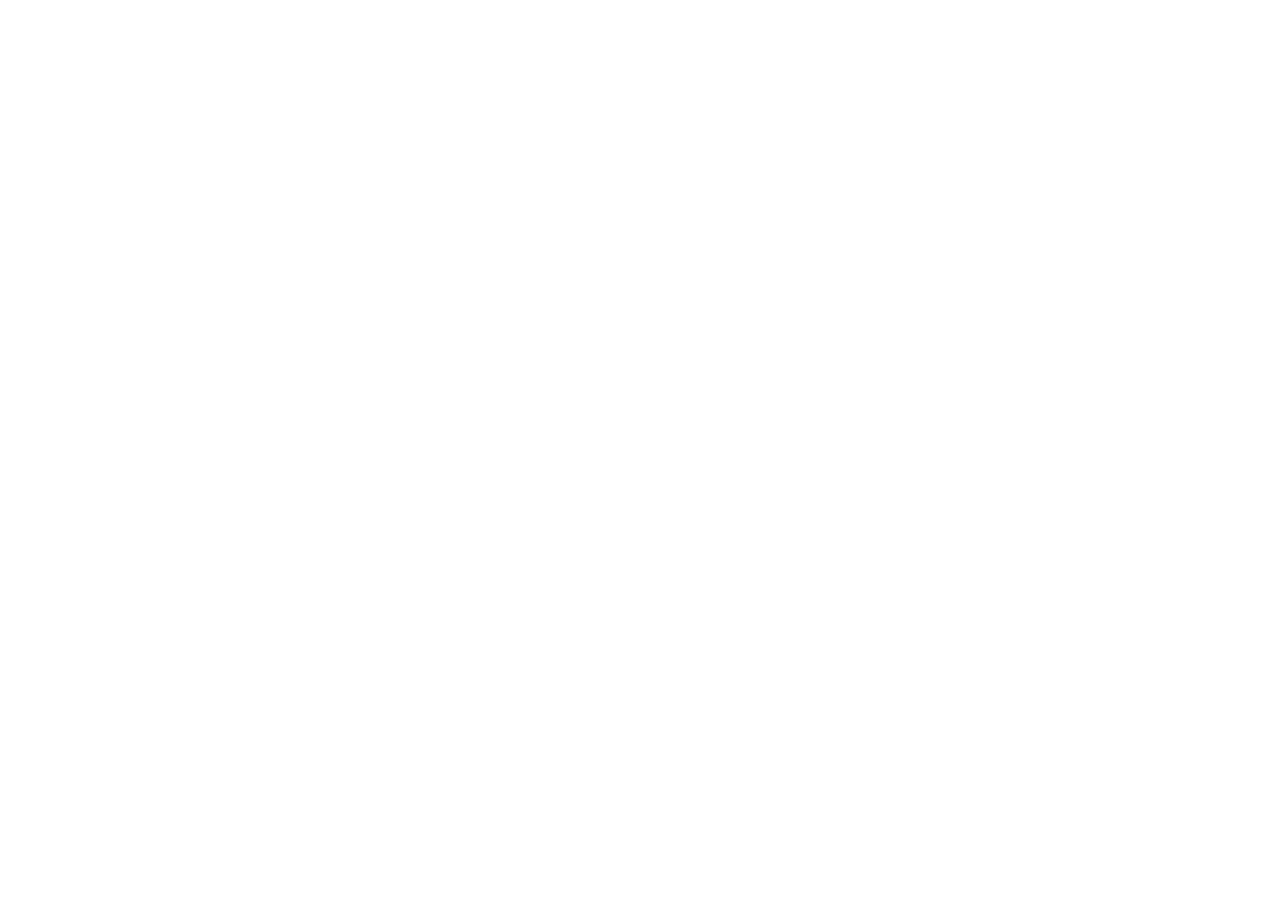
==== fazliddin.html @ ec92aeda "Initial repository" ====
<!DOCTYPE html>
<html lang="en">
<head>
    <meta charset="UTF-8">
    <meta name="viewport" content="width=device-width, initial-scale=1.0">
    <link rel="stylesheet" href="./css/main.css">
    <title>Moon</title>
</head>
<body>
    
</body>
</html>
---- css/main.css ----
.container {
  width: 1200px;
  margin: 0 auto;
  padding: 0 20px;
}/*# sourceMappingURL=main.css.map */
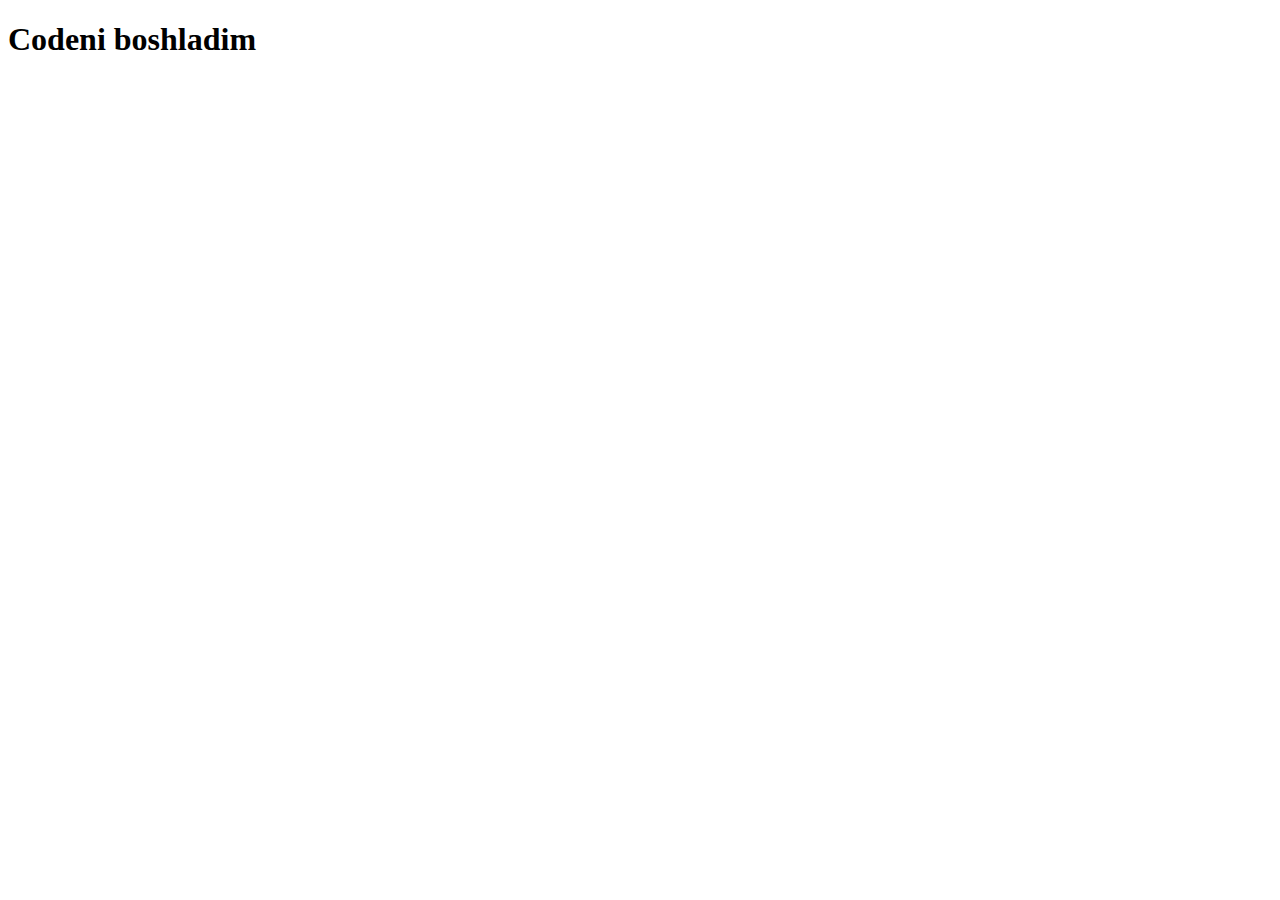
==== commit 4d1b0b8d: "Merge pull request #1 from Nurillo6/fazliddin_moon_part" ====
--- a/fazliddin.html
+++ b/fazliddin.html
@@ -7,6 +7,6 @@
     <title>Moon</title>
 </head>
 <body>
-    
+    <h1>Codeni boshladim</h1>
 </body>
 </html>